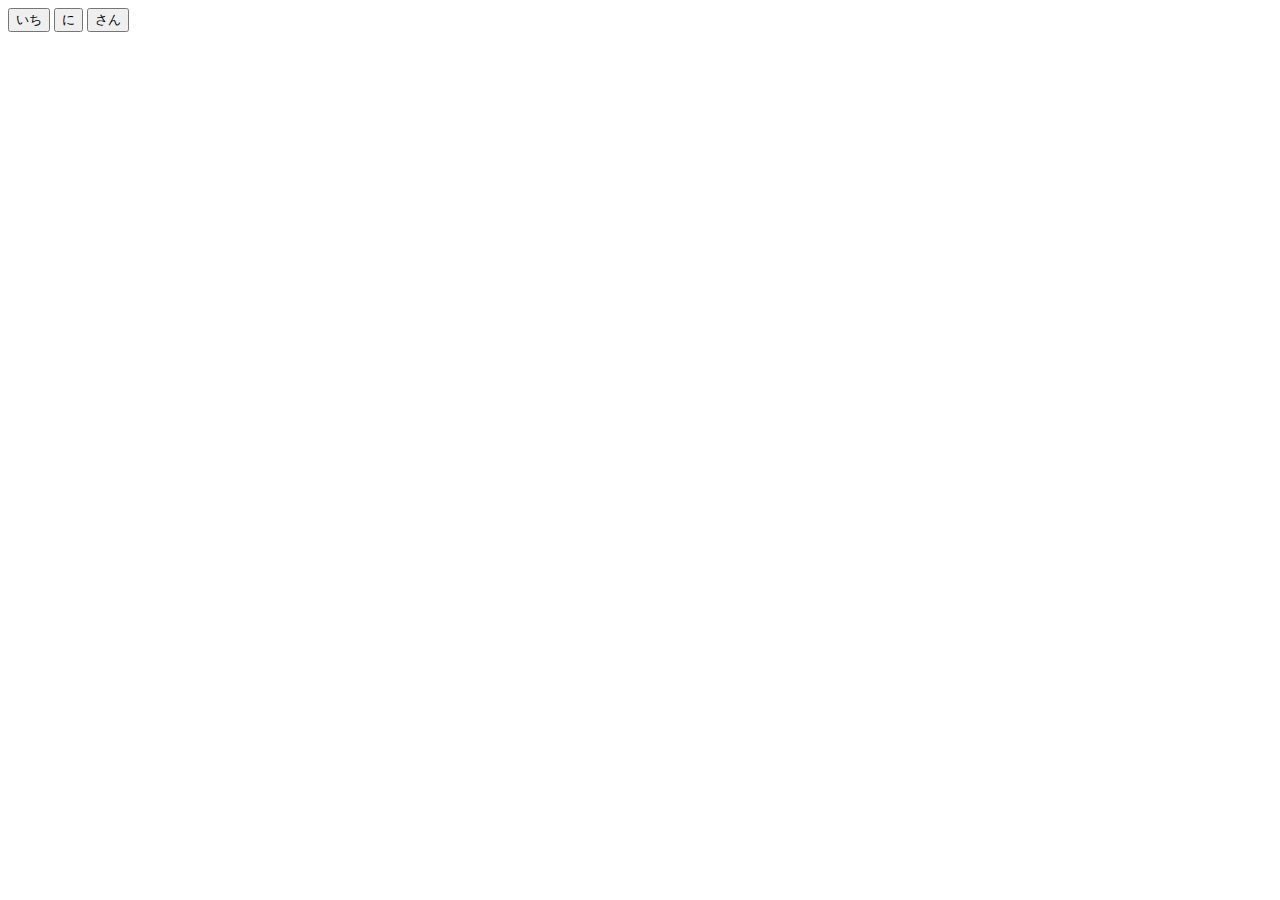
==== index.html @ c45bc023 "Update and rename test.html to index.html" ====
<!DOCTYPE html>
<html lang="en">

<head>
    <meta charset="UTF-8">
    <meta name="viewport" content="width=device-width, initial-scale=1.0">
    <title>Document</title>
</head>

<body>
    <button id="playButton0">いち</button>
    <button id="playButton1">に</button>
    <button id="playButton2">さん</button>
    <script>
        const shuffleArray = (array) => {
            const cloneArray = [...array]

            for (let i = cloneArray.length - 1; i >= 0; i--) {
                let rand = Math.floor(Math.random() * (i + 1))
                // 配列の要素の順番を入れ替える
                let tmpStorage = cloneArray[i]
                cloneArray[i] = cloneArray[rand]
                cloneArray[rand] = tmpStorage
            }

            return cloneArray
        }
        const number = shuffleArray([0, 1, 2]);
        const audio0 = new Audio('決定ボタンを押す1.mp3');
        const audio1 = new Audio('決定ボタンを押す2.mp3');
        const audio2 = new Audio('決定ボタンを押す3.mp3');
        document.getElementById('playButton0').addEventListener('click', () => {
            if (number[0] == 0) {
                audio0.play();
            } else if (number[0] == 1) {
                audio1.play();
            } else {
                audio2.play();
            };
        });
        document.getElementById('playButton1').addEventListener('click', () => {
            if (number[1] == 0) {
                audio0.play();
            } else if (number[1] == 1) {
                audio1.play();
            } else {
                audio2.play();
            };
        });
        document.getElementById('playButton2').addEventListener('click', () => {
            if (number[2] == 0) {
                audio0.play();
            } else if (number[2] == 1) {
                audio1.play();
            } else {
                audio2.play();
            };
        });
    </script>
</body>

</html>
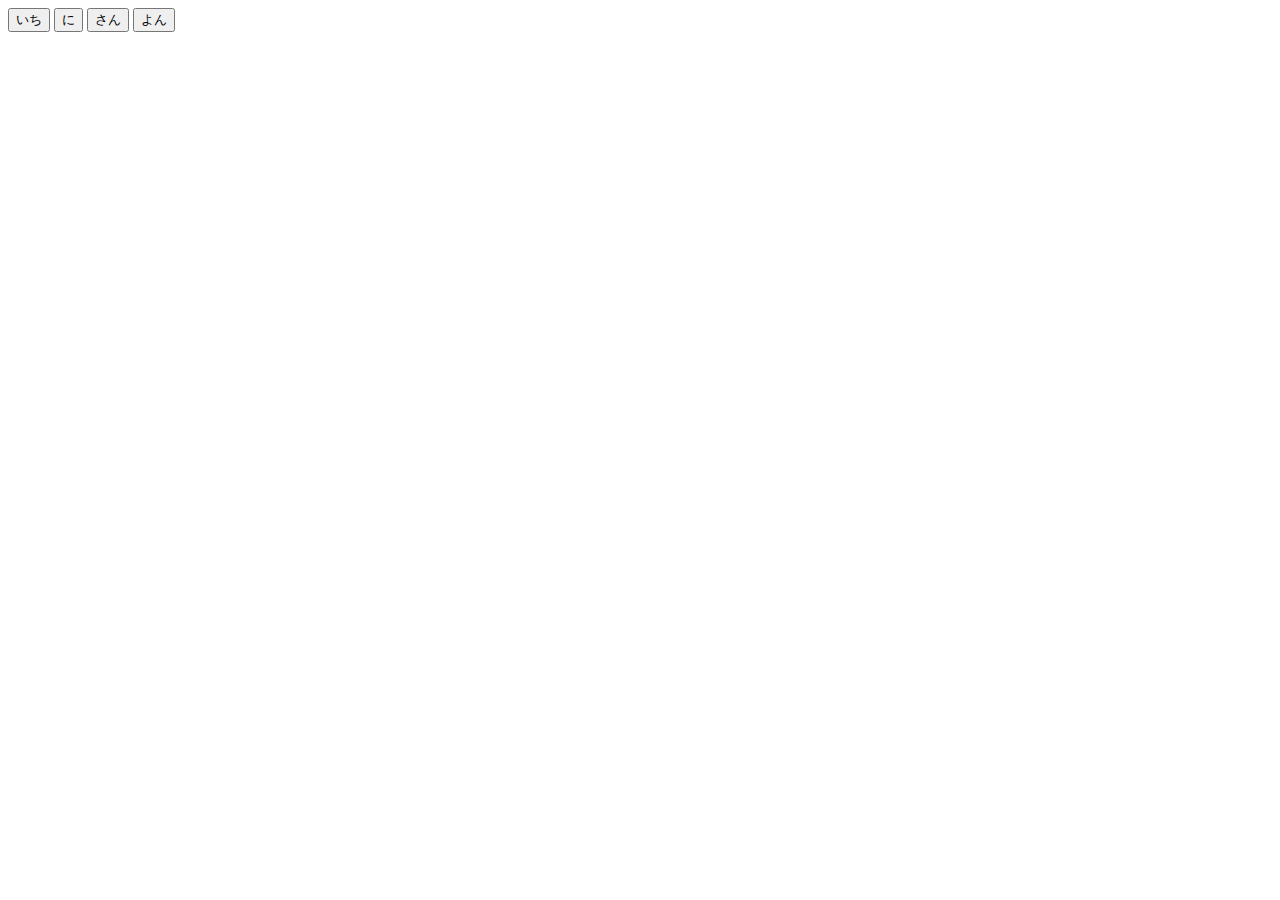
==== commit ee8a3f03: "index.html" ====
--- a/index.html
+++ b/index.html
@@ -11,6 +11,7 @@
     <button id="playButton0">いち</button>
     <button id="playButton1">に</button>
     <button id="playButton2">さん</button>
+    <button id="playButton3">よん</button>
     <script>
         const shuffleArray = (array) => {
             const cloneArray = [...array]
@@ -25,17 +26,20 @@
 
             return cloneArray
         }
-        const number = shuffleArray([0, 1, 2]);
+        const number = shuffleArray([0, 1, 2, 3]);
         const audio0 = new Audio('決定ボタンを押す1.mp3');
         const audio1 = new Audio('決定ボタンを押す2.mp3');
         const audio2 = new Audio('決定ボタンを押す3.mp3');
+        const audio3 = new Audio('決定ボタンを押す3.mp3');
         document.getElementById('playButton0').addEventListener('click', () => {
             if (number[0] == 0) {
                 audio0.play();
             } else if (number[0] == 1) {
                 audio1.play();
-            } else {
+            }else if (number[0] == 2) {
                 audio2.play();
+            }else {
+                audio3.play();
             };
         });
         document.getElementById('playButton1').addEventListener('click', () => {
@@ -43,8 +47,10 @@
                 audio0.play();
             } else if (number[1] == 1) {
                 audio1.play();
-            } else {
+            } else if (number[1] == 2) {
                 audio2.play();
+            }else {
+                audio3.play();
             };
         });
         document.getElementById('playButton2').addEventListener('click', () => {
@@ -52,8 +58,21 @@
                 audio0.play();
             } else if (number[2] == 1) {
                 audio1.play();
-            } else {
+            } else if (number[2] == 2) {
                 audio2.play();
+            }else {
+                audio3.play();
+            };
+        });
+        document.getElementById('playButton3').addEventListener('click', () => {
+            if (number[2] == 0) {
+                audio0.play();
+            } else if (number[2] == 1) {
+                audio1.play();
+            } else if (number[0] == 2) {
+                audio2.play();
+            }else {
+                audio3.play();
             };
         });
     </script>
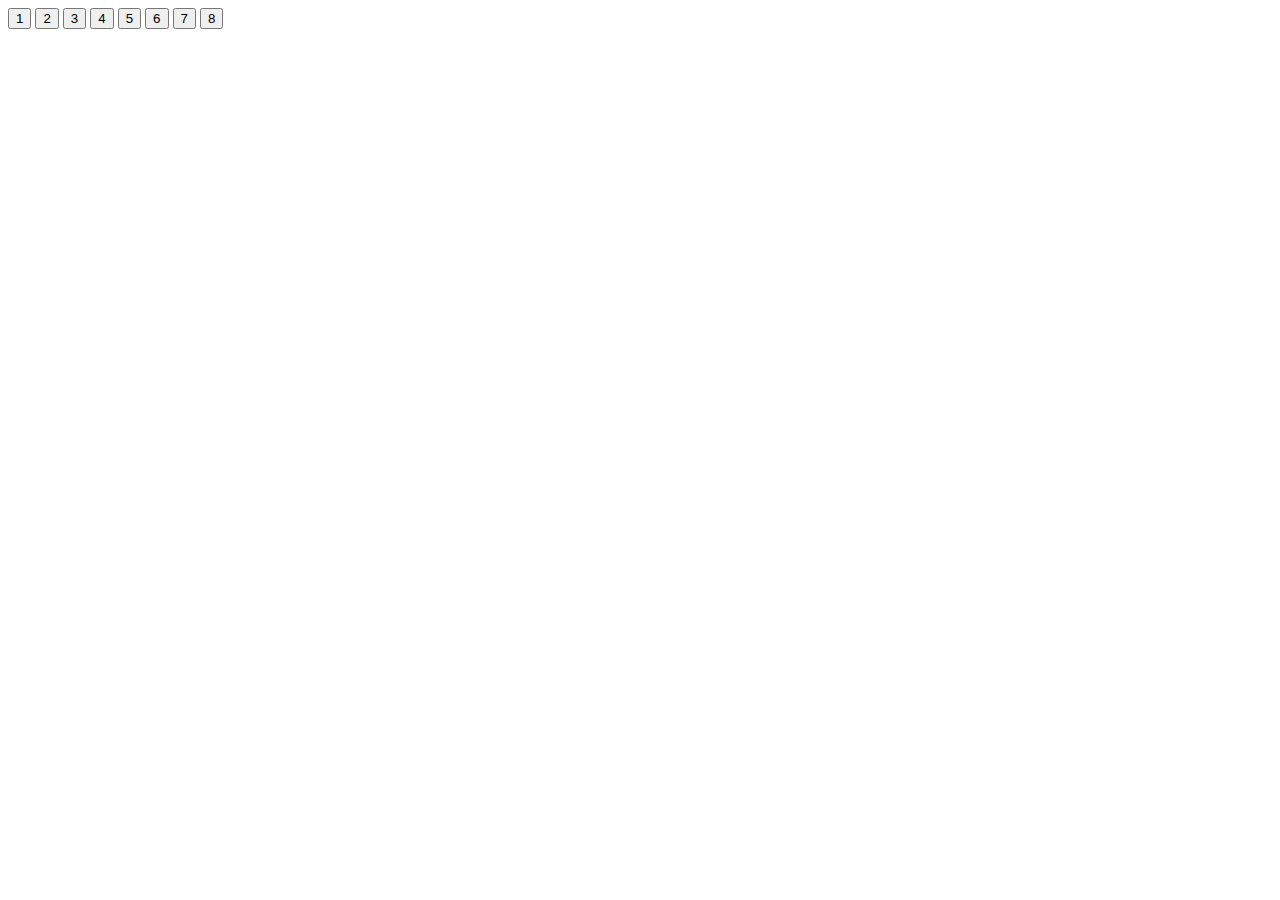
==== commit fb97b1e7: "Update index.html" ====
--- a/index.html
+++ b/index.html
@@ -8,73 +8,47 @@
 </head>
 
 <body>
-    <button id="playButton0">いち</button>
-    <button id="playButton1">に</button>
-    <button id="playButton2">さん</button>
-    <button id="playButton3">よん</button>
+    <button id="playButton0">1</button>
+    <button id="playButton1">2</button>
+    <button id="playButton2">3</button>
+    <button id="playButton3">4</button>
+    <button id="playButton4">5</button>
+    <button id="playButton5">6</button>
+    <button id="playButton6">7</button>
+    <button id="playButton7">8</button>
     <script>
-        const shuffleArray = (array) => {
-            const cloneArray = [...array]
-
-            for (let i = cloneArray.length - 1; i >= 0; i--) {
-                let rand = Math.floor(Math.random() * (i + 1))
-                // 配列の要素の順番を入れ替える
-                let tmpStorage = cloneArray[i]
-                cloneArray[i] = cloneArray[rand]
-                cloneArray[rand] = tmpStorage
-            }
-
-            return cloneArray
-        }
-        const number = shuffleArray([0, 1, 2, 3]);
-        const audio0 = new Audio('決定ボタンを押す1.mp3');
-        const audio1 = new Audio('決定ボタンを押す2.mp3');
-        const audio2 = new Audio('決定ボタンを押す3.mp3');
-        const audio3 = new Audio('決定ボタンを押す3.mp3');
+        const audio0 = new Audio('コード1.mp3');
+        const audio1 = new Audio('コード2.mp3');
+        const audio2 = new Audio('コード3.mp3');
+        const audio3 = new Audio('コード4.mp3');
+        const audio4 = new Audio('コード5.mp3');
+        const audio5 = new Audio('コード6.mp3');
+        const audio6 = new Audio('コード7.mp3');
+        const audio7 = new Audio('コード8.mp3');
         document.getElementById('playButton0').addEventListener('click', () => {
-            if (number[0] == 0) {
                 audio0.play();
-            } else if (number[0] == 1) {
+        };
+         document.getElementById('playButton1').addEventListener('click', () => {
                 audio1.play();
-            }else if (number[0] == 2) {
+        };
+         document.getElementById('playButton2').addEventListener('click', () => {
                 audio2.play();
-            }else {
+        };
+         document.getElementById('playButton3').addEventListener('click', () => {
                 audio3.play();
-            };
-        });
-        document.getElementById('playButton1').addEventListener('click', () => {
-            if (number[1] == 0) {
-                audio0.play();
-            } else if (number[1] == 1) {
-                audio1.play();
-            } else if (number[1] == 2) {
-                audio2.play();
-            }else {
-                audio3.play();
-            };
-        });
-        document.getElementById('playButton2').addEventListener('click', () => {
-            if (number[2] == 0) {
-                audio0.play();
-            } else if (number[2] == 1) {
-                audio1.play();
-            } else if (number[2] == 2) {
-                audio2.play();
-            }else {
-                audio3.play();
-            };
-        });
-        document.getElementById('playButton3').addEventListener('click', () => {
-            if (number[2] == 0) {
-                audio0.play();
-            } else if (number[2] == 1) {
-                audio1.play();
-            } else if (number[0] == 2) {
-                audio2.play();
-            }else {
-                audio3.play();
-            };
-        });
+        };
+         document.getElementById('playButton4').addEventListener('click', () => {
+                audio4.play();
+        };
+         document.getElementById('playButton5').addEventListener('click', () => {
+                audio5.play();
+        };
+         document.getElementById('playButton6').addEventListener('click', () => {
+                audio6.play();
+        };
+         document.getElementById('playButton7').addEventListener('click', () => {
+                audio7.play();
+        };
     </script>
 </body>
 
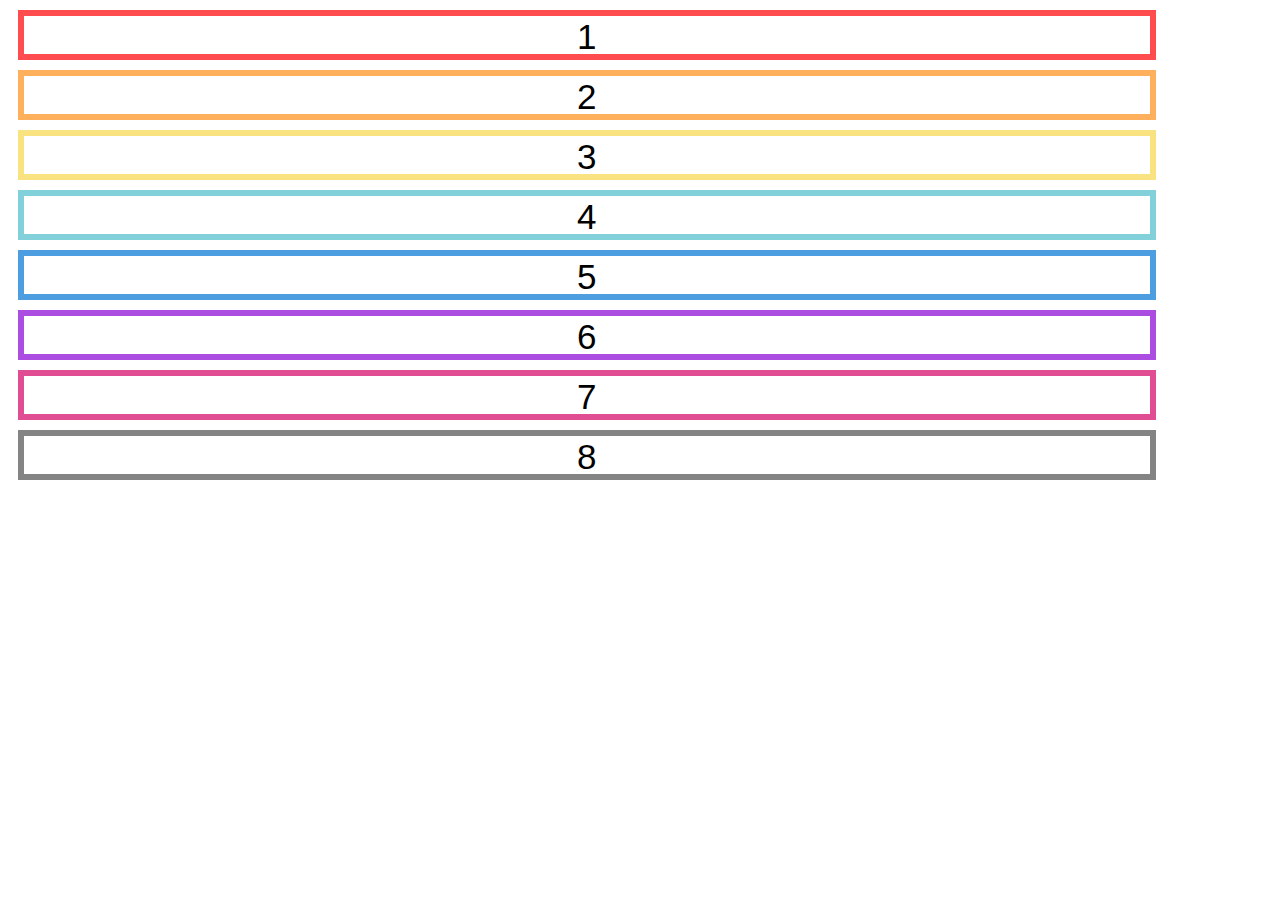
==== commit e3ae2ebb: "Update index.html" ====
--- a/index.html
+++ b/index.html
@@ -5,6 +5,7 @@
     <meta charset="UTF-8">
     <meta name="viewport" content="width=device-width, initial-scale=1.0">
     <title>Document</title>
+    <link rel="stylesheet" href="style.css">
 </head>
 
 <body>
@@ -17,38 +18,38 @@
     <button id="playButton6">7</button>
     <button id="playButton7">8</button>
     <script>
-        const audio0 = new Audio('コード1.mp3');
-        const audio1 = new Audio('コード2.mp3');
-        const audio2 = new Audio('コード3.mp3');
-        const audio3 = new Audio('コード4.mp3');
-        const audio4 = new Audio('コード5.mp3');
-        const audio5 = new Audio('コード6.mp3');
-        const audio6 = new Audio('コード7.mp3');
-        const audio7 = new Audio('コード8.mp3');
+        const audio0 = new Audio('1.mp3');
+        const audio1 = new Audio('2.mp3');
+        const audio2 = new Audio('3.mp3');
+        const audio3 = new Audio('4.mp3');
+        const audio4 = new Audio('5.mp3');
+        const audio5 = new Audio('6.mp3');
+        const audio6 = new Audio('7.mp3');
+        const audio7 = new Audio('8.mp3');
         document.getElementById('playButton0').addEventListener('click', () => {
-                audio0.play();
-        };
-         document.getElementById('playButton1').addEventListener('click', () => {
-                audio1.play();
-        };
-         document.getElementById('playButton2').addEventListener('click', () => {
-                audio2.play();
-        };
-         document.getElementById('playButton3').addEventListener('click', () => {
-                audio3.play();
-        };
-         document.getElementById('playButton4').addEventListener('click', () => {
-                audio4.play();
-        };
-         document.getElementById('playButton5').addEventListener('click', () => {
-                audio5.play();
-        };
-         document.getElementById('playButton6').addEventListener('click', () => {
-                audio6.play();
-        };
-         document.getElementById('playButton7').addEventListener('click', () => {
-                audio7.play();
-        };
+            audio0.play();
+        });
+        document.getElementById('playButton1').addEventListener('click', () => {
+            audio1.play();
+        });
+        document.getElementById('playButton2').addEventListener('click', () => {
+            audio2.play();
+        });
+        document.getElementById('playButton3').addEventListener('click', () => {
+            audio3.play();
+        });
+        document.getElementById('playButton4').addEventListener('click', () => {
+            audio4.play();
+        });
+        document.getElementById('playButton5').addEventListener('click', () => {
+            audio5.play();
+        });
+        document.getElementById('playButton6').addEventListener('click', () => {
+            audio6.play();
+        });
+        document.getElementById('playButton7').addEventListener('click', () => {
+            audio7.play();
+        });
     </script>
 </body>
 
--- a/style.css
+++ b/style.css
@@ -0,0 +1,41 @@
+button {
+    display: flex;
+    margin: 10px;
+    width: 90%;
+    height: 50px;
+    justify-content: center;
+    font-size: 35px;
+    background: rgb(255, 255, 255);
+}
+
+#playButton0 {
+    border: 6px solid #ff4d4f;
+}
+
+#playButton1 {
+    border: 6px solid #ffb05c;
+}
+
+#playButton2 {
+    border: 6px solid #f9e380;
+}
+
+#playButton3 {
+    border: 6px solid #82d0d9;
+}
+
+#playButton4 {
+    border: 6px solid #4d9ee0;
+}
+
+#playButton5 {
+    border: 6px solid #aa4de0;
+}
+
+#playButton6 {
+    border: 6px solid #e04d92;
+}
+
+#playButton7 {
+    border: 6px solid #848484;
+}
